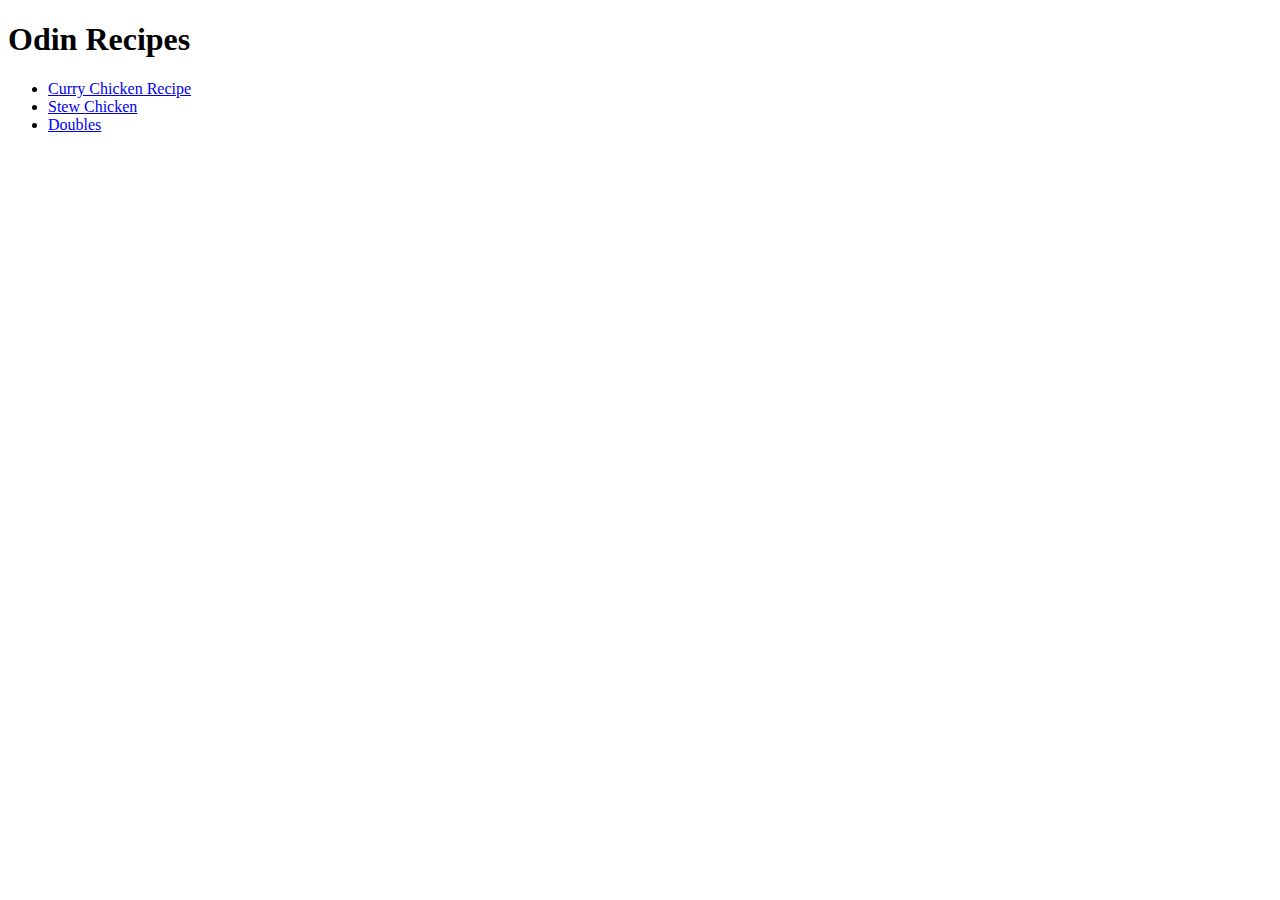
==== index.html @ ba583342 "Add index.html" ====
<!DOCTYPE html> 
<html lang="en">
    <head>
        <meta charset="UTF-8">
        <title>odin-recipes</title>
    </head>
    <body>
        <h1>Odin Recipes</h1>
        <ul>
        <li><a href="recipes/Curry_chicken.html">Curry Chicken Recipe</a></li>
        <li><a href="recipes/Stew_chicken.html">Stew Chicken</a></li>
        <li><a href="recipes/Doubles.html">Doubles</a></li>
        </ul>
    </body>
</html>
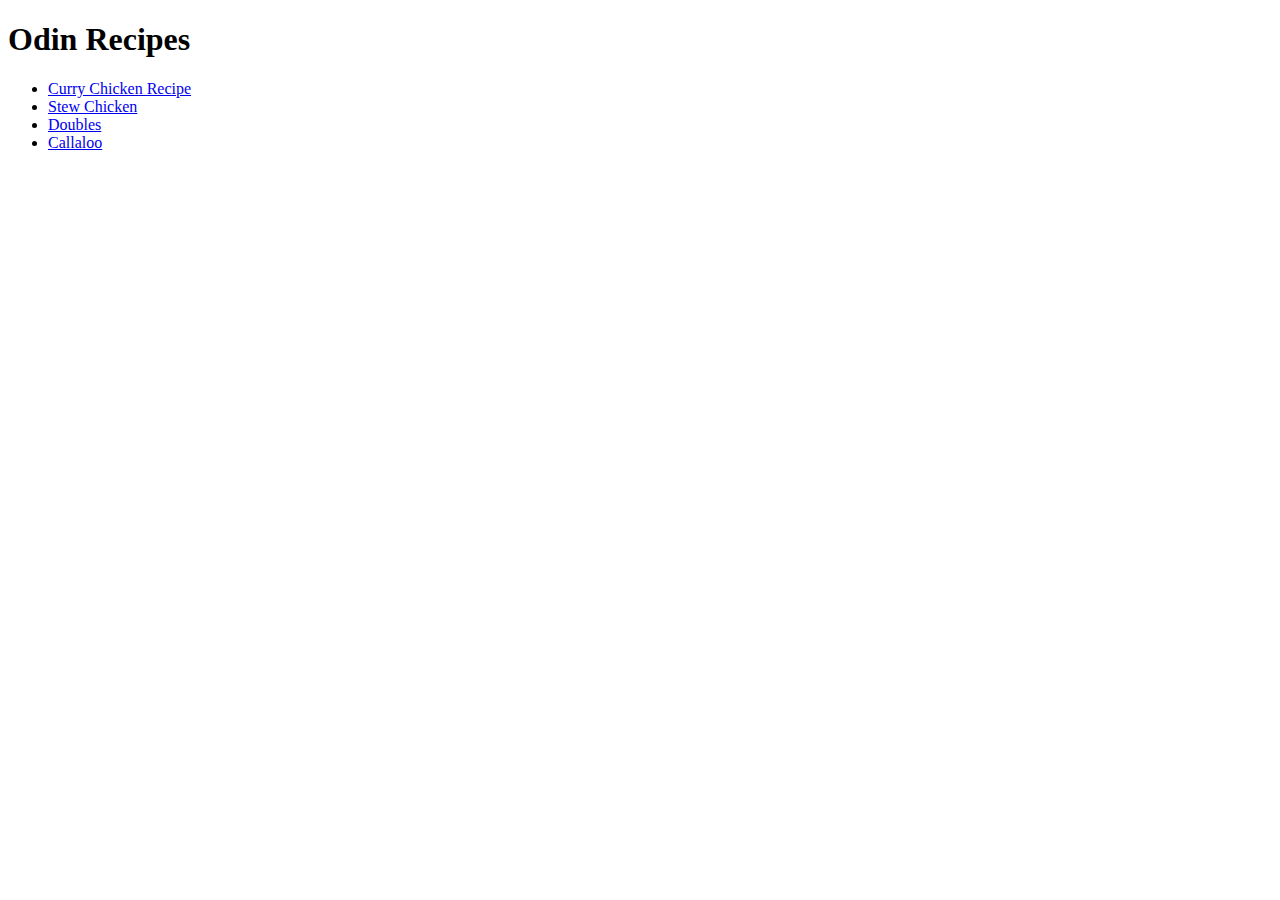
==== commit 0b8076d8: "added a new recipe, callaloo. linked to main page," ====
--- a/index.html
+++ b/index.html
@@ -10,6 +10,7 @@
         <li><a href="recipes/Curry_chicken.html">Curry Chicken Recipe</a></li>
         <li><a href="recipes/Stew_chicken.html">Stew Chicken</a></li>
         <li><a href="recipes/Doubles.html">Doubles</a></li>
+        <li><a href="recipes/Callaloo.html">Callaloo</a></li>
         </ul>
     </body>
 </html>